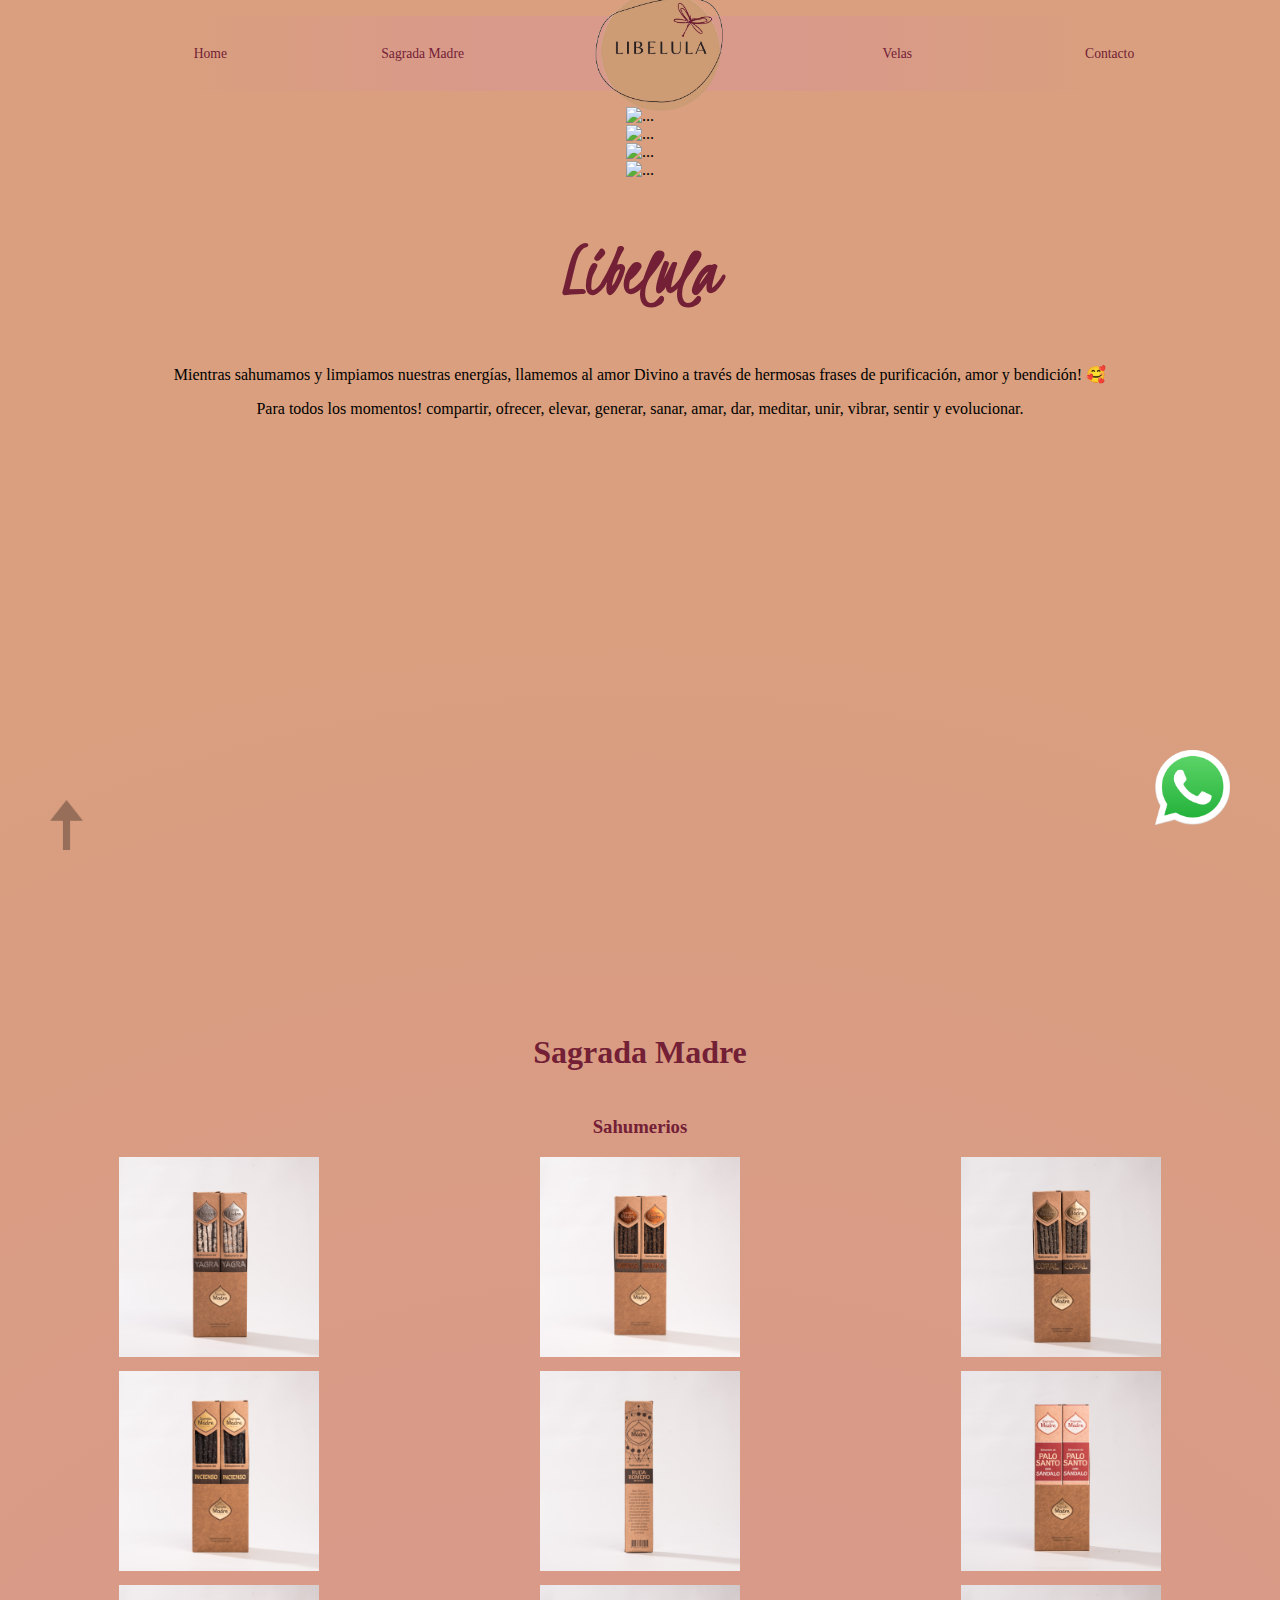
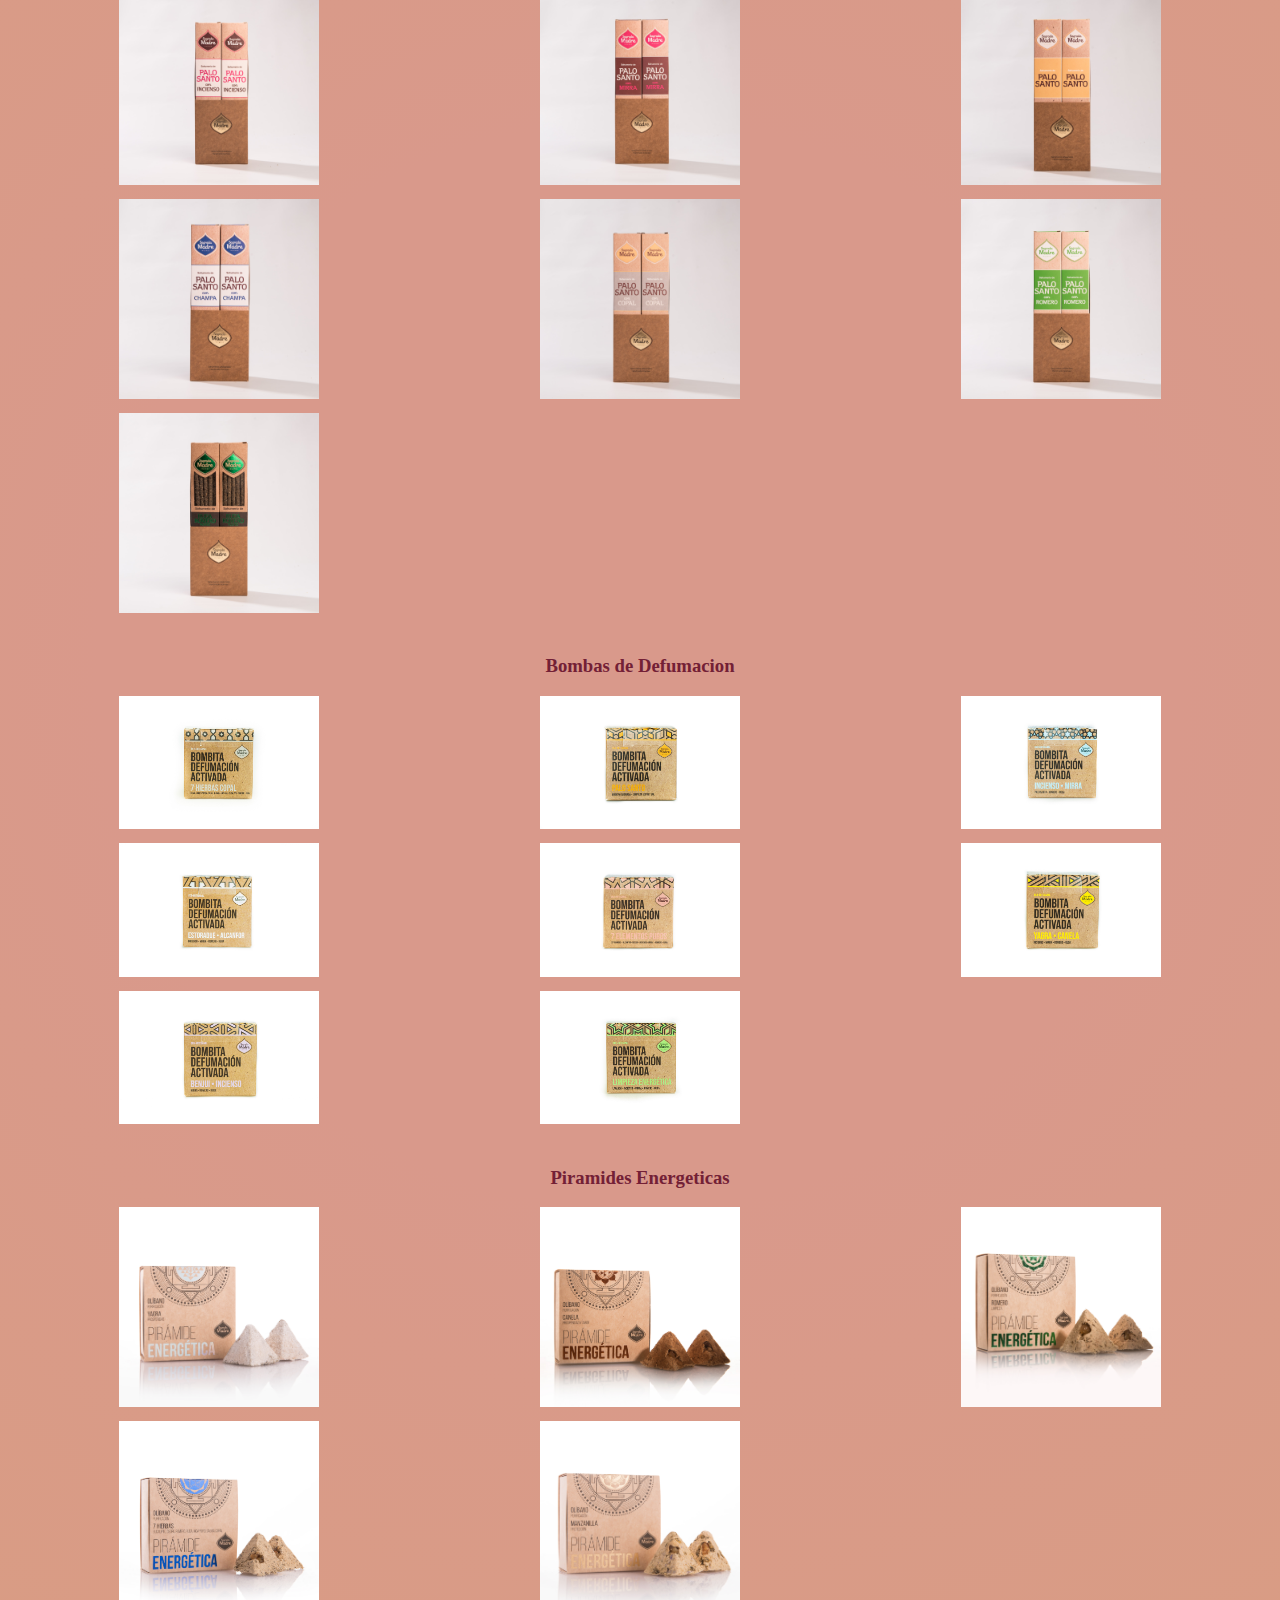
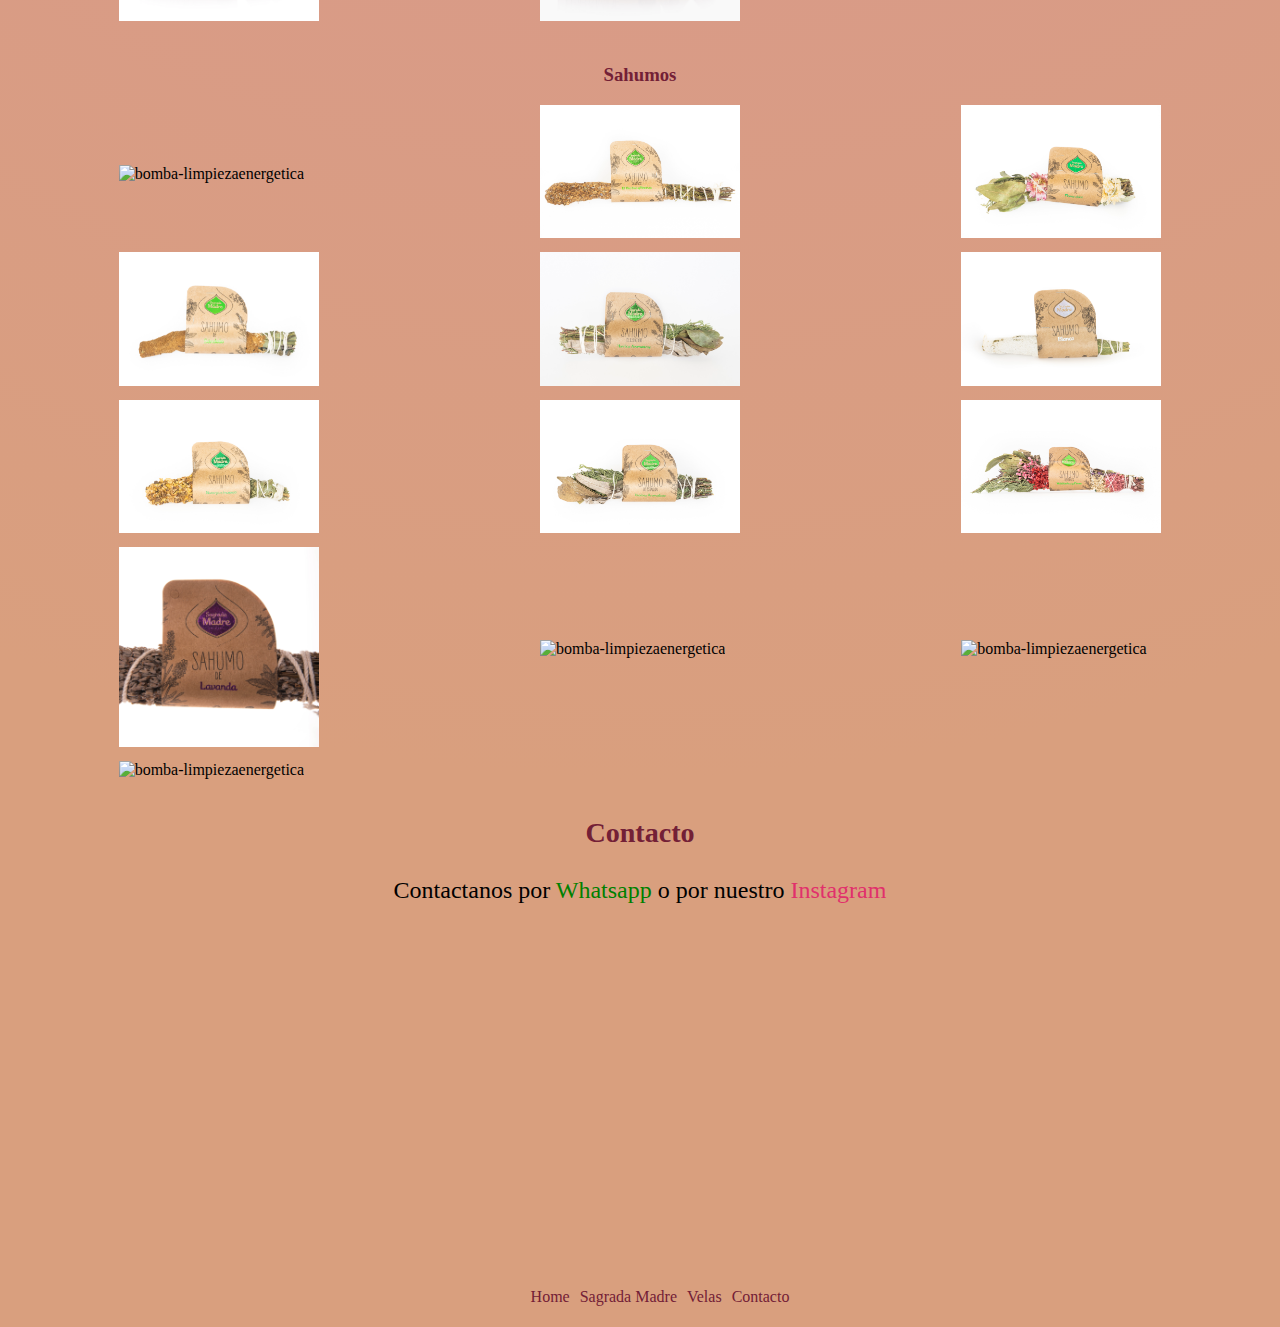
==== index.html @ 9b9d5462 "Initial commit" ====
<!DOCTYPE html>
<html lang="en">
<head>
    <meta charset="UTF-8">
    <meta http-equiv="X-UA-Compatible" content="IE=edge">
    <meta name="viewport" content="width=device-width, initial-scale=1.0">
    <!-- CSS only -->
<link href="https://cdn.jsdelivr.net/npm/bootstrap@5.0.2/dist/css/bootstrap.min.css" rel="stylesheet" integrity="sha384-EVSTQN3/azprG1Anm3QDgpJLIm9Nao0Yz1ztcQTwFspd3yD65VohhpuuCOmLASjC" crossorigin="anonymous">
    <link rel="stylesheet" href="https://cdnjs.cloudflare.com/ajax/libs/animate.css/4.1.1/animate.min.css"/>
    <link rel="stylesheet" href="./Styles/CSS/styles.css">
    <link rel="preconnect" href="https://fonts.googleapis.com">
    <link rel="preconnect" href="https://fonts.gstatic.com" crossorigin>
    <link href="https://fonts.googleapis.com/css2?family=Amatic+SC:wght@700&family=Kristi&family=Mrs+Saint+Delafield&family=WindSong:wght@500&display=swap" rel="stylesheet">
    <link rel="apple-touch-icon" sizes="57x57" href="media/apple-icon-57x57.png">
    <link rel="apple-touch-icon" sizes="60x60" href="media/apple-icon-60x60.png">
    <link rel="apple-touch-icon" sizes="72x72" href="media/apple-icon-72x72.png">
    <link rel="apple-touch-icon" sizes="76x76" href="media/apple-icon-76x76.png">
    <link rel="apple-touch-icon" sizes="114x114" href="media/apple-icon-114x114.png">
    <link rel="apple-touch-icon" sizes="120x120" href="media/apple-icon-120x120.png">
    <link rel="apple-touch-icon" sizes="144x144" href="media/apple-icon-144x144.png">
    <link rel="apple-touch-icon" sizes="152x152" href="media/apple-icon-152x152.png">
    <link rel="apple-touch-icon" sizes="180x180" href="media/apple-icon-180x180.png">
    <link rel="icon" type="image/png" sizes="192x192"  href="media/android-icon-192x192.png">
    <link rel="icon" type="image/png" sizes="32x32" href="media/favicon-32x32.png">
    <link rel="icon" type="image/png" sizes="96x96" href="media/favicon-96x96.png">
    <link rel="icon" type="image/png" sizes="16x16" href="media/favicon-16x16.png">
    <link rel="manifest" href="media/manifest.json">
    <meta name="msapplication-TileColor" content="#ffffff">
    <meta name="msapplication-TileImage" content="media/ms-icon-144x144.png">
    <meta name="theme-color" content="#ffffff">
    <title>Libelula</title>
</head>
<body>
    <header>
        <nav>
        <ul class="nav-menu">
            <li class="nav-item">
               <a href="#home"> Home</a>  
            </li>
            <li class="nav-item">
                <a href="#sagrada-madre">Sagrada Madre</a>
            </li>
            <li class="nav-logo animate__animated animate__pulse animate__infinite	infinite animate__slow ">
                <picture class="logo-libelula"><img src="media/pixlr-bg-result.png" alt="logo-libelula"></picture>
            </li>
            <li class="nav-item">
                <a href="#velas">Velas</a>
            </li>
            <li class="nav-item">
                <a href="#contacto">Contacto</a>
            </li>
        </ul>
    </nav>
</header>


<main>
<section id="home">
    <div class='carousel'>
        <div id="carouselExampleSlidesOnly" class="carousel slide" data-bs-ride="carousel">
            <div class="carousel-inner">
              <div class="carousel-item active">
                <img src="media/_DSC4662.jpg" class="d-block" data-bs-interval="5000" alt="...">
              </div>
              <div class="carousel-item">
                <img src="media/_DSC4675.jpg" class="d-block" data-bs-interval="5000" alt="...">
              </div>
              <div class="carousel-item">
                <img src="media/_DSC4677.jpg" class="d-block " data-bs-interval="5000" alt="...">
              </div>
              <div class="carousel-item">
                <img src="media/_DSC4683.jpg" class="d-block" data-bs-interval="5000" alt="...">
              </div>
            </div>
          </div>
    </div>
    <h1 class="main-title">Libelula</h1>
    <div class="home-text"><p>Mientras sahumamos y limpiamos nuestras energías, llamemos al amor Divino a través de hermosas frases de purificación, amor y bendición! 🥰</p>
    <p>Para todos los momentos! compartir, ofrecer, elevar, generar, sanar, amar, dar, meditar, unir, vibrar, sentir y evolucionar.</p></div>
</section>

<section id="sagrada-madre">
    <h2>Sagrada Madre</h2>
    <div id="sahumerios">
        <h3>Sahumerios</h3>
        <div class="prod1"><picture><img src="media/_DSC3225.jpg" alt="sahumerio-yagra"  ></picture></div>
        <div class="prod2"><picture><img src="media/_DSC3230.jpg" alt="sahumerio-mirra"  ></picture></div>
        <div class="prod3"><picture><img src="media/_DSC3232.jpg" alt="sahumerio-copal"  ></picture></div>
        <div class="prod4"><picture><img src="media/_DSC3235.jpg" alt="sahumerio-incienso"  ></picture></div>
        <div class="prod5"><picture><img src="media/_DSC3242-Editar.jpg" alt="sahumerio-rudaromero"  ></picture></div>
        <div class="prod6"><picture><img src="media/_DSC3244.jpg" alt="sahumerio-palosanto-sandalo"  ></picture></div>
        <div class="prod7"><picture><img src="media/_DSC3249.jpg" alt="sahumerio-palosanto-incienso"  ></picture></div>
        <div class="prod8"><picture><img src="media/_DSC3253.jpg" alt="sahumerio-palosanto-mirra"  ></picture></div>
        <div class="prod9"><picture><img src="media/_DSC3258.jpg" alt="sahumerio-palosanto"  ></picture></div>
        <div class="prod10"><picture><img src="media/_DSC3270.jpg" alt="sahumerio-palosanto-champa"  ></picture></div>
        <div class="prod11"><picture><img src="media/_DSC3277.jpg" alt="sahumerio-palosanto-copal"  ></picture></div>
        <div class="prod12"><picture><img src="media/_DSC3285.jpg" alt="sahumerio-palosanto-romero"  ></picture></div>
        <div class="prod13"><picture><img src="media/_DSC3238.jpg" alt="sahumerio-rudaromero-incienso"  ></picture></div>
    </div>

    <div id="bombitas">
        <h3>Bombas de Defumacion</h3>
        <div class="bomba1"><picture><img src="media/bomba (1).JPG" alt="bomba-7hierbas-copal"  ></picture></div>
        <div class="bomba2"> <picture><img src="media/bomba (2).JPG" alt="bomba-palosanto"  ></picture></div>
        <div class="bomba3"><picture><img src="media/bomba (3).JPG" alt="bomba-incienso"  ></picture></div>
        <div class="bomba4"><picture><img src="media/bomba (4).JPG" alt="bomba-estoraque-alcanfor"  ></picture></div>
        <div class="bomba5"><picture><img src="media/bomba (5).JPG" alt="bomba-7elementospuros"  ></picture></div>
        <div class="bomba6"><picture><img src="media/bomba (6).JPG" alt="bomba-yagra-canela"  ></picture></div>
        <div class="bomba7"><picture><img src="media/bomba (7).JPG" alt="bomba-benjui-incienso"  ></picture></div>
        <div class="bomba8"><picture><img src="media/bomba (8).JPG" alt="bomba-limpiezaenergetica"  ></picture></div>
    </div>
    <div id="piramides">
<h3>Piramides Energeticas</h3>
        <div class="piramide1"><picture><img src="media/piramide (1).jpg" alt="bomba-limpiezaenergetica"  ></picture></div>
        <div class="piramide2"><picture><img src="media/piramide (2).jpg" alt="bomba-limpiezaenergetica"  ></picture></div>
        <div class="piramide3"><picture><img src="media/piramide (3).jpg" alt="bomba-limpiezaenergetica"  ></picture></div>
        <div class="piramide4"><picture><img src="media/piramide (4).jpg" alt="bomba-limpiezaenergetica"  ></picture></div>
        <div class="piramide5"> <picture><img src="media/piramide (5).jpg" alt="bomba-limpiezaenergetica"  ></picture></div>

    </div>
    <div id="sahumos">
        <h3>Sahumos</h3>
        <div class="sahumo1"> <picture><img src="media/sahumo (1).jpg" alt="bomba-limpiezaenergetica"  ></div>
        <div class="sahumo2"> <picture><img src="media/sahumo (2).JPG" alt="bomba-limpiezaenergetica"  ></div>
        <div class="sahumo3"> <picture><img src="media/sahumo (3).JPG" alt="bomba-limpiezaenergetica"  ></div>
        <div class="sahumo4"> <picture><img src="media/sahumo (4).JPG" alt="bomba-limpiezaenergetica"  ></div>
        <div class="sahumo5"> <picture><img src="media/sahumo (5).JPG" alt="bomba-limpiezaenergetica"  ></div>
        <div class="sahumo6"> <picture><img src="media/sahumo (6).JPG" alt="bomba-limpiezaenergetica"  ></div>
        <div class="sahumo7"> <picture><img src="media/sahumo (7).JPG" alt="bomba-limpiezaenergetica"  ></div>
        <div class="sahumo8"> <picture><img src="media/sahumo (8).JPG" alt="bomba-limpiezaenergetica"  ></div>
        <div class="sahumo9"> <picture><img src="media/sahumo (9).JPG" alt="bomba-limpiezaenergetica"  ></div>
        <div class="sahumo10"> <picture><img src="media/sahumo (10).jpg" alt="bomba-limpiezaenergetica"  ></div>
        <div class="sahumo11"> <picture><img src="media/sahumo (11).JPG" alt="bomba-limpiezaenergetica"  ></div>
        <div class="sahumo12"> <picture><img src="media/sahumo (12).JPG" alt="bomba-limpiezaenergetica"  ></div>
        <div class="sahumo13"> <picture><img src="media/sahumo (13).JPG" alt="bomba-limpiezaenergetica"  ></div>
    </div>
</section>
<section id= "velas">

</section>

<section id="contacto">
    <h3>Contacto</h3>
    <p>Contactanos por <a href="https://wa.link/gje86m" class="whatsapp">Whatsapp</a> o por nuestro <a href="https://www.instagram.com/llibeluula/ " class="instagram">Instagram
    </a></p>
</section>
</main>
<aside>
    <div class="to-top"><a href="#home"><img src="./media/flechia-top.png" alt="" height="50px"> </a></div>
    <div class="wp-button animate__animated animate__bounce animate__infinite"><a href="https://wa.link/gje86m"><img src="./media/whatsapp-logo-1.png" alt="boton de wp" height="75px"></a></div>
</aside>
<footer>
    <nav>
        <ul class="footer-nav">
            <li class="footer-item"> <a href="">Home</a></li>
            <li class="footer-item"> <a href="">Sagrada Madre</a></li>
            <li class="footer-item"> <a href="">Velas</a></li>
            <li class="footer-item"> <a href="">Contacto</a></li>
        </ul>
    </nav>
</footer>
<!-- JavaScript Bundle with Popper -->
<script src="https://cdn.jsdelivr.net/npm/bootstrap@5.0.2/dist/js/bootstrap.bundle.min.js" integrity="sha384-MrcW6ZMFYlzcLA8Nl+NtUVF0sA7MsXsP1UyJoMp4YLEuNSfAP+JcXn/tWtIaxVXM" crossorigin="anonymous"></script>
</body>
</html>
---- Styles/CSS/styles.css ----
header nav {
  background: #d9998b;
  background: radial-gradient(circle, #d9998b 23%, #d99f7e 73%);
  margin-top: 10px;
}

header ul {
  display: -webkit-box;
  display: -ms-flexbox;
  display: flex;
  -webkit-box-orient: horizontal;
  -webkit-box-direction: normal;
      -ms-flex-direction: row;
          flex-direction: row;
  -webkit-box-pack: space-evenly;
      -ms-flex-pack: space-evenly;
          justify-content: space-evenly;
  -webkit-box-align: center;
      -ms-flex-align: center;
          align-items: center;
  max-height: 75px;
}

header ul li {
  display: -webkit-box;
  display: -ms-flexbox;
  display: flex;
  -webkit-box-align: center;
      -ms-flex-align: center;
          align-items: center;
}

header ul li .logo-libelula img {
  width: 150px;
}

header ul .nav-logo {
  -webkit-box-pack: start;
      -ms-flex-pack: start;
          justify-content: flex-start;
  color: blanchedalmond;
}

header ul .nav-item {
  list-style-type: none;
  color: #732036;
  -webkit-box-pack: center;
      -ms-flex-pack: center;
          justify-content: center;
  height: 75px;
  width: 100px;
}

header ul .nav-item a {
  font-size: 0.85em;
  -webkit-box-pack: center;
      -ms-flex-pack: center;
          justify-content: center;
  text-decoration: none;
  color: #732036;
}

header ul a:hover {
  color: #D9998B;
  background-color: #732036;
  border-radius: 20px;
}

header ul .nav-item:hover {
  background-color: #732036;
  border-radius: 20px;
}

header ul .nav-item:hover a {
  color: #D9998B;
}

.main-title {
  font-family: 'Kristi', cursive;
}

.footer-nav {
  list-style: none;
  display: -webkit-box;
  display: -ms-flexbox;
  display: flex;
  -webkit-box-pack: center;
      -ms-flex-pack: center;
          justify-content: center;
  -webkit-box-align: center;
      -ms-flex-align: center;
          align-items: center;
}

.footer-nav .footer-item {
  padding: 5px;
}

.footer-nav .footer-item a {
  color: #732036;
  text-decoration: none;
}

body {
  background: #d9998b;
  background: radial-gradient(circle, #d9998b 23%, #d99f7e 73%);
}

#home {
  height: 100vh;
}

#home h1 {
  text-align: center;
  font-size: 4.5em;
  color: #732036;
}

#home .home-text {
  text-align: center;
}

#home .carousel {
  display: -webkit-box;
  display: -ms-flexbox;
  display: flex;
  -webkit-box-pack: center;
      -ms-flex-pack: center;
          justify-content: center;
}

#home .carousel .carousel-item img {
  max-height: 40vh;
  width: 400px;
}

/*------ SAGRADA MADRE -------*/
#sagrada-madre {
  max-width: 100vw;
}

#sagrada-madre div {
  margin-bottom: 10px;
}

#sagrada-madre h2 {
  font-size: 2em;
  text-align: center;
  color: #732036;
}

#sagrada-madre #sahumerios {
  display: -ms-grid;
  display: grid;
      grid-template-areas: "title title title" "p1 p2 p3" "p4 p5 p6" "p7 p8 p9" "p10 p11 p12" "p13 p14 p15";
  -webkit-box-align: center;
      -ms-flex-align: center;
          align-items: center;
  -ms-flex-pack: distribute;
      justify-content: space-around;
}

#sagrada-madre #sahumerios h3 {
  -ms-grid-row: 1;
  -ms-grid-column: 1;
  -ms-grid-column-span: 3;
  grid-area: title;
  text-align: center;
  color: #732036;
}

#sagrada-madre #sahumerios .prod1 {
  -ms-grid-row: 2;
  -ms-grid-column: 1;
  grid-area: p1;
}

#sagrada-madre #sahumerios .prod1 img {
  width: 200px;
}

#sagrada-madre #sahumerios .prod2 {
  -ms-grid-row: 2;
  -ms-grid-column: 2;
  grid-area: p2;
}

#sagrada-madre #sahumerios .prod2 img {
  width: 200px;
}

#sagrada-madre #sahumerios .prod3 {
  -ms-grid-row: 2;
  -ms-grid-column: 3;
  grid-area: p3;
}

#sagrada-madre #sahumerios .prod3 img {
  width: 200px;
}

#sagrada-madre #sahumerios .prod4 {
  -ms-grid-row: 3;
  -ms-grid-column: 1;
  grid-area: p4;
}

#sagrada-madre #sahumerios .prod4 img {
  width: 200px;
}

#sagrada-madre #sahumerios .prod5 {
  -ms-grid-row: 3;
  -ms-grid-column: 2;
  grid-area: p5;
}

#sagrada-madre #sahumerios .prod5 img {
  width: 200px;
}

#sagrada-madre #sahumerios .prod6 {
  -ms-grid-row: 3;
  -ms-grid-column: 3;
  grid-area: p6;
}

#sagrada-madre #sahumerios .prod6 img {
  width: 200px;
}

#sagrada-madre #sahumerios .prod7 {
  -ms-grid-row: 4;
  -ms-grid-column: 1;
  grid-area: p7;
}

#sagrada-madre #sahumerios .prod7 img {
  width: 200px;
}

#sagrada-madre #sahumerios .prod8 {
  -ms-grid-row: 4;
  -ms-grid-column: 2;
  grid-area: p8;
}

#sagrada-madre #sahumerios .prod8 img {
  width: 200px;
}

#sagrada-madre #sahumerios .prod9 {
  -ms-grid-row: 4;
  -ms-grid-column: 3;
  grid-area: p9;
}

#sagrada-madre #sahumerios .prod9 img {
  width: 200px;
}

#sagrada-madre #sahumerios .prod10 {
  -ms-grid-row: 5;
  -ms-grid-column: 1;
  grid-area: p10;
}

#sagrada-madre #sahumerios .prod10 img {
  width: 200px;
}

#sagrada-madre #sahumerios .prod11 {
  -ms-grid-row: 5;
  -ms-grid-column: 2;
  grid-area: p11;
}

#sagrada-madre #sahumerios .prod11 img {
  width: 200px;
}

#sagrada-madre #sahumerios .prod12 {
  -ms-grid-row: 5;
  -ms-grid-column: 3;
  grid-area: p12;
}

#sagrada-madre #sahumerios .prod12 img {
  width: 200px;
}

#sagrada-madre #sahumerios .prod13 {
  -ms-grid-row: 6;
  -ms-grid-column: 1;
  grid-area: p13;
}

#sagrada-madre #sahumerios .prod13 img {
  width: 200px;
}

#sagrada-madre #sahumerios .prod14 {
  -ms-grid-row: 6;
  -ms-grid-column: 2;
  grid-area: p14;
}

#sagrada-madre #sahumerios .prod14 img {
  width: 200px;
}

#sagrada-madre #sahumerios .prod15 {
  -ms-grid-row: 6;
  -ms-grid-column: 3;
  grid-area: p15;
}

#sagrada-madre #sahumerios .prod15 img {
  width: 200px;
}

#sagrada-madre #bombitas {
  display: -ms-grid;
  display: grid;
      grid-template-areas: "title title title" "p1 p2 p3" "p4 p5 p6" "p7 p8 p9";
  -webkit-box-align: center;
      -ms-flex-align: center;
          align-items: center;
  -ms-flex-pack: distribute;
      justify-content: space-around;
}

#sagrada-madre #bombitas h3 {
  -ms-grid-row: 1;
  -ms-grid-column: 1;
  -ms-grid-column-span: 3;
  grid-area: title;
  text-align: center;
  color: #732036;
}

#sagrada-madre #bombitas .bomba1 {
  -ms-grid-row: 2;
  -ms-grid-column: 1;
  grid-area: p1;
}

#sagrada-madre #bombitas .bomba1 img {
  width: 200px;
}

#sagrada-madre #bombitas .bomba2 {
  -ms-grid-row: 2;
  -ms-grid-column: 2;
  grid-area: p2;
}

#sagrada-madre #bombitas .bomba2 img {
  width: 200px;
}

#sagrada-madre #bombitas .bomba3 {
  -ms-grid-row: 2;
  -ms-grid-column: 3;
  grid-area: p3;
}

#sagrada-madre #bombitas .bomba3 img {
  width: 200px;
}

#sagrada-madre #bombitas .bomba4 {
  -ms-grid-row: 3;
  -ms-grid-column: 1;
  grid-area: p4;
}

#sagrada-madre #bombitas .bomba4 img {
  width: 200px;
}

#sagrada-madre #bombitas .bomba5 {
  -ms-grid-row: 3;
  -ms-grid-column: 2;
  grid-area: p5;
}

#sagrada-madre #bombitas .bomba5 img {
  width: 200px;
}

#sagrada-madre #bombitas .bomba6 {
  -ms-grid-row: 3;
  -ms-grid-column: 3;
  grid-area: p6;
}

#sagrada-madre #bombitas .bomba6 img {
  width: 200px;
}

#sagrada-madre #bombitas .bomba7 {
  -ms-grid-row: 4;
  -ms-grid-column: 1;
  grid-area: p7;
}

#sagrada-madre #bombitas .bomba7 img {
  width: 200px;
}

#sagrada-madre #bombitas .bomba8 {
  -ms-grid-row: 4;
  -ms-grid-column: 2;
  grid-area: p8;
}

#sagrada-madre #bombitas .bomba8 img {
  width: 200px;
}

#sagrada-madre #bombitas .bomba9 {
  -ms-grid-row: 4;
  -ms-grid-column: 3;
  grid-area: p9;
}

#sagrada-madre #bombitas .bomba9 img {
  width: 200px;
}

#sagrada-madre #bombitas .bomba10 {
  -ms-grid-row: 5;
  -ms-grid-column: 1;
  grid-area: p10;
}

#sagrada-madre #bombitas .bomba10 img {
  width: 200px;
}

#sagrada-madre #bombitas .bomba11 {
  -ms-grid-row: 5;
  -ms-grid-column: 2;
  grid-area: p11;
}

#sagrada-madre #bombitas .bomba11 img {
  width: 200px;
}

#sagrada-madre #bombitas .bomba12 {
  -ms-grid-row: 5;
  -ms-grid-column: 3;
  grid-area: p12;
}

#sagrada-madre #bombitas .bomba12 img {
  width: 200px;
}

#sagrada-madre #bombitas .bomba13 {
  -ms-grid-row: 6;
  -ms-grid-column: 1;
  grid-area: p13;
}

#sagrada-madre #bombitas .bomba13 img {
  width: 200px;
}

#sagrada-madre #bombitas .bomba14 {
  -ms-grid-row: 6;
  -ms-grid-column: 2;
  grid-area: p14;
}

#sagrada-madre #bombitas .bomba14 img {
  width: 200px;
}

#sagrada-madre #bombitas .bomba15 {
  -ms-grid-row: 6;
  -ms-grid-column: 3;
  grid-area: p15;
}

#sagrada-madre #bombitas .bomba15 img {
  width: 200px;
}

#sagrada-madre #piramides {
  display: -ms-grid;
  display: grid;
      grid-template-areas: "title title title" "p1 p2 p3" "p4 p5 p6";
  -webkit-box-align: center;
      -ms-flex-align: center;
          align-items: center;
  -ms-flex-pack: distribute;
      justify-content: space-around;
}

#sagrada-madre #piramides h3 {
  -ms-grid-row: 1;
  -ms-grid-column: 1;
  -ms-grid-column-span: 3;
  grid-area: title;
  text-align: center;
  color: #732036;
}

#sagrada-madre #piramides .piramide1 {
  -ms-grid-row: 2;
  -ms-grid-column: 1;
  grid-area: p1;
}

#sagrada-madre #piramides .piramide1 img {
  width: 200px;
}

#sagrada-madre #piramides .piramide2 {
  -ms-grid-row: 2;
  -ms-grid-column: 2;
  grid-area: p2;
}

#sagrada-madre #piramides .piramide2 img {
  width: 200px;
}

#sagrada-madre #piramides .piramide3 {
  -ms-grid-row: 2;
  -ms-grid-column: 3;
  grid-area: p3;
}

#sagrada-madre #piramides .piramide3 img {
  width: 200px;
}

#sagrada-madre #piramides .piramide4 {
  -ms-grid-row: 3;
  -ms-grid-column: 1;
  grid-area: p4;
}

#sagrada-madre #piramides .piramide4 img {
  width: 200px;
}

#sagrada-madre #piramides .piramide5 {
  -ms-grid-row: 3;
  -ms-grid-column: 2;
  grid-area: p5;
}

#sagrada-madre #piramides .piramide5 img {
  width: 200px;
}

#sagrada-madre #piramides .piramide6 {
  -ms-grid-row: 3;
  -ms-grid-column: 3;
  grid-area: p6;
}

#sagrada-madre #piramides .piramide6 img {
  width: 200px;
}

#sagrada-madre #piramides .piramide7 {
  -ms-grid-row: 4;
  -ms-grid-column: 1;
  grid-area: p7;
}

#sagrada-madre #piramides .piramide7 img {
  width: 200px;
}

#sagrada-madre #piramides .piramide8 {
  -ms-grid-row: 4;
  -ms-grid-column: 2;
  grid-area: p8;
}

#sagrada-madre #piramides .piramide8 img {
  width: 200px;
}

#sagrada-madre #piramides .piramide9 {
  -ms-grid-row: 4;
  -ms-grid-column: 3;
  grid-area: p9;
}

#sagrada-madre #piramides .piramide9 img {
  width: 200px;
}

#sagrada-madre #piramides .piramide10 {
  -ms-grid-row: 5;
  -ms-grid-column: 1;
  grid-area: p10;
}

#sagrada-madre #piramides .piramide10 img {
  width: 200px;
}

#sagrada-madre #piramides .piramide11 {
  -ms-grid-row: 5;
  -ms-grid-column: 2;
  grid-area: p11;
}

#sagrada-madre #piramides .piramide11 img {
  width: 200px;
}

#sagrada-madre #piramides .piramide12 {
  -ms-grid-row: 5;
  -ms-grid-column: 3;
  grid-area: p12;
}

#sagrada-madre #piramides .piramide12 img {
  width: 200px;
}

#sagrada-madre #piramides .piramide13 {
  -ms-grid-row: 6;
  -ms-grid-column: 1;
  grid-area: p13;
}

#sagrada-madre #piramides .piramide13 img {
  width: 200px;
}

#sagrada-madre #piramides .piramide14 {
  -ms-grid-row: 6;
  -ms-grid-column: 2;
  grid-area: p14;
}

#sagrada-madre #piramides .piramide14 img {
  width: 200px;
}

#sagrada-madre #piramides .piramide15 {
  -ms-grid-row: 6;
  -ms-grid-column: 3;
  grid-area: p15;
}

#sagrada-madre #piramides .piramide15 img {
  width: 200px;
}

#sagrada-madre #sahumos {
  display: -ms-grid;
  display: grid;
      grid-template-areas: "title title title" "p1 p2 p3" "p4 p5 p6" "p7 p8 p9" "p10 p11 p12" "p13 p14 p15";
  -webkit-box-align: center;
      -ms-flex-align: center;
          align-items: center;
  -ms-flex-pack: distribute;
      justify-content: space-around;
}

#sagrada-madre #sahumos h3 {
  -ms-grid-row: 1;
  -ms-grid-column: 1;
  -ms-grid-column-span: 3;
  grid-area: title;
  text-align: center;
  color: #732036;
}

#sagrada-madre #sahumos .sahumo1 {
  -ms-grid-row: 2;
  -ms-grid-column: 1;
  grid-area: p1;
}

#sagrada-madre #sahumos .sahumo1 img {
  width: 200px;
}

#sagrada-madre #sahumos .sahumo2 {
  -ms-grid-row: 2;
  -ms-grid-column: 2;
  grid-area: p2;
}

#sagrada-madre #sahumos .sahumo2 img {
  width: 200px;
}

#sagrada-madre #sahumos .sahumo3 {
  -ms-grid-row: 2;
  -ms-grid-column: 3;
  grid-area: p3;
}

#sagrada-madre #sahumos .sahumo3 img {
  width: 200px;
}

#sagrada-madre #sahumos .sahumo4 {
  -ms-grid-row: 3;
  -ms-grid-column: 1;
  grid-area: p4;
}

#sagrada-madre #sahumos .sahumo4 img {
  width: 200px;
}

#sagrada-madre #sahumos .sahumo5 {
  -ms-grid-row: 3;
  -ms-grid-column: 2;
  grid-area: p5;
}

#sagrada-madre #sahumos .sahumo5 img {
  width: 200px;
}

#sagrada-madre #sahumos .sahumo6 {
  -ms-grid-row: 3;
  -ms-grid-column: 3;
  grid-area: p6;
}

#sagrada-madre #sahumos .sahumo6 img {
  width: 200px;
}

#sagrada-madre #sahumos .sahumo7 {
  -ms-grid-row: 4;
  -ms-grid-column: 1;
  grid-area: p7;
}

#sagrada-madre #sahumos .sahumo7 img {
  width: 200px;
}

#sagrada-madre #sahumos .sahumo8 {
  -ms-grid-row: 4;
  -ms-grid-column: 2;
  grid-area: p8;
}

#sagrada-madre #sahumos .sahumo8 img {
  width: 200px;
}

#sagrada-madre #sahumos .sahumo9 {
  -ms-grid-row: 4;
  -ms-grid-column: 3;
  grid-area: p9;
}

#sagrada-madre #sahumos .sahumo9 img {
  width: 200px;
}

#sagrada-madre #sahumos .sahumo10 {
  -ms-grid-row: 5;
  -ms-grid-column: 1;
  grid-area: p10;
}

#sagrada-madre #sahumos .sahumo10 img {
  width: 200px;
}

#sagrada-madre #sahumos .sahumo11 {
  -ms-grid-row: 5;
  -ms-grid-column: 2;
  grid-area: p11;
}

#sagrada-madre #sahumos .sahumo11 img {
  width: 200px;
}

#sagrada-madre #sahumos .sahumo12 {
  -ms-grid-row: 5;
  -ms-grid-column: 3;
  grid-area: p12;
}

#sagrada-madre #sahumos .sahumo12 img {
  width: 200px;
}

#sagrada-madre #sahumos .sahumo13 {
  -ms-grid-row: 6;
  -ms-grid-column: 1;
  grid-area: p13;
}

#sagrada-madre #sahumos .sahumo13 img {
  width: 200px;
}

#sagrada-madre #sahumos .sahumo14 {
  -ms-grid-row: 6;
  -ms-grid-column: 2;
  grid-area: p14;
}

#sagrada-madre #sahumos .sahumo14 img {
  width: 200px;
}

#sagrada-madre #sahumos .sahumo15 {
  -ms-grid-row: 6;
  -ms-grid-column: 3;
  grid-area: p15;
}

#sagrada-madre #sahumos .sahumo15 img {
  width: 200px;
}

#contacto {
  height: 50vh;
  text-align: center;
  font-size: 1.5em;
}

#contacto h3 {
  text-align: center;
  color: #732036;
}

#contacto p {
  margin: auto;
}

#contacto p .whatsapp {
  text-decoration: none;
  color: green;
}

#contacto p .instagram {
  text-decoration: none;
  color: #E1306C;
}

.to-top {
  opacity: 0.3;
  position: fixed;
  border-radius: 50px;
  float: right;
  bottom: 50px;
  left: 50px;
  display: block;
  height: 50px;
  width: auto;
}

.wp-button {
  position: fixed;
  border-radius: 50px;
  float: right;
  bottom: 100px;
  right: 50px;
  display: block;
  height: 50px;
  width: auto;
}
/*# sourceMappingURL=styles.css.map */
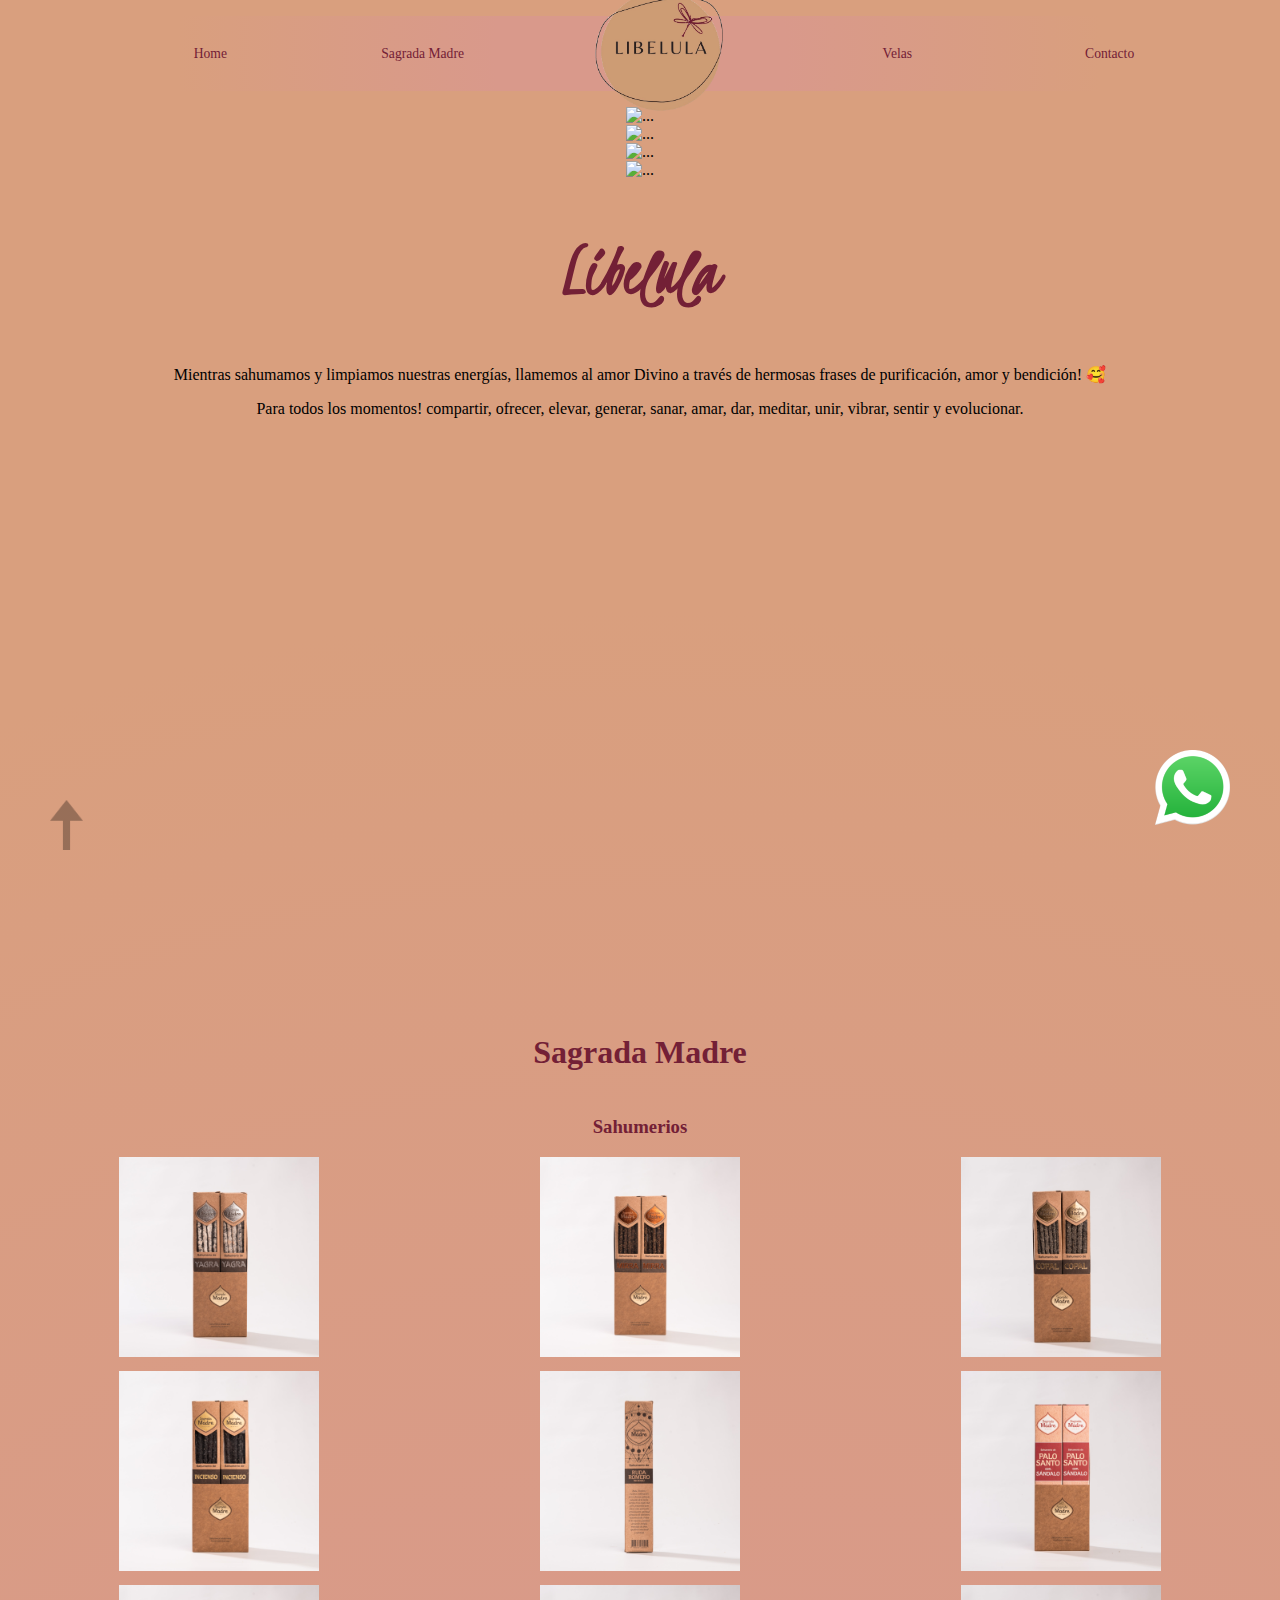
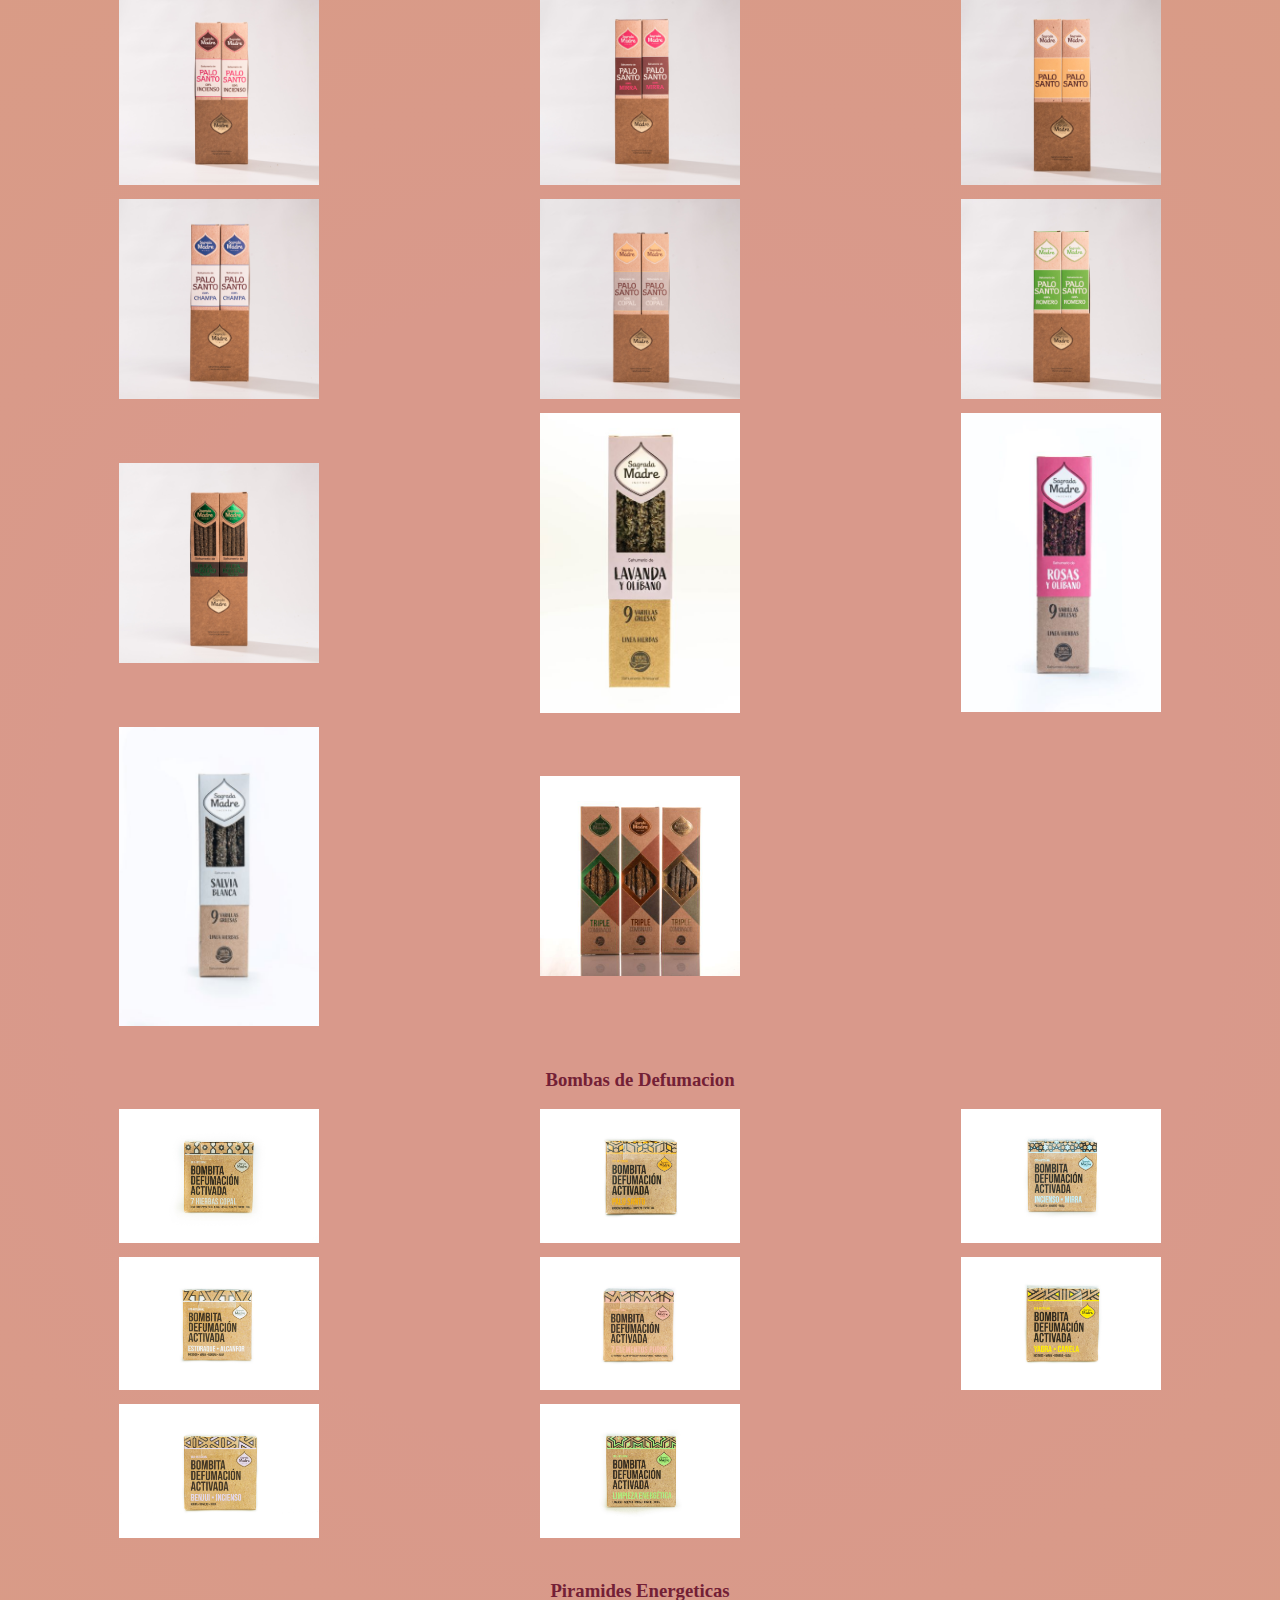
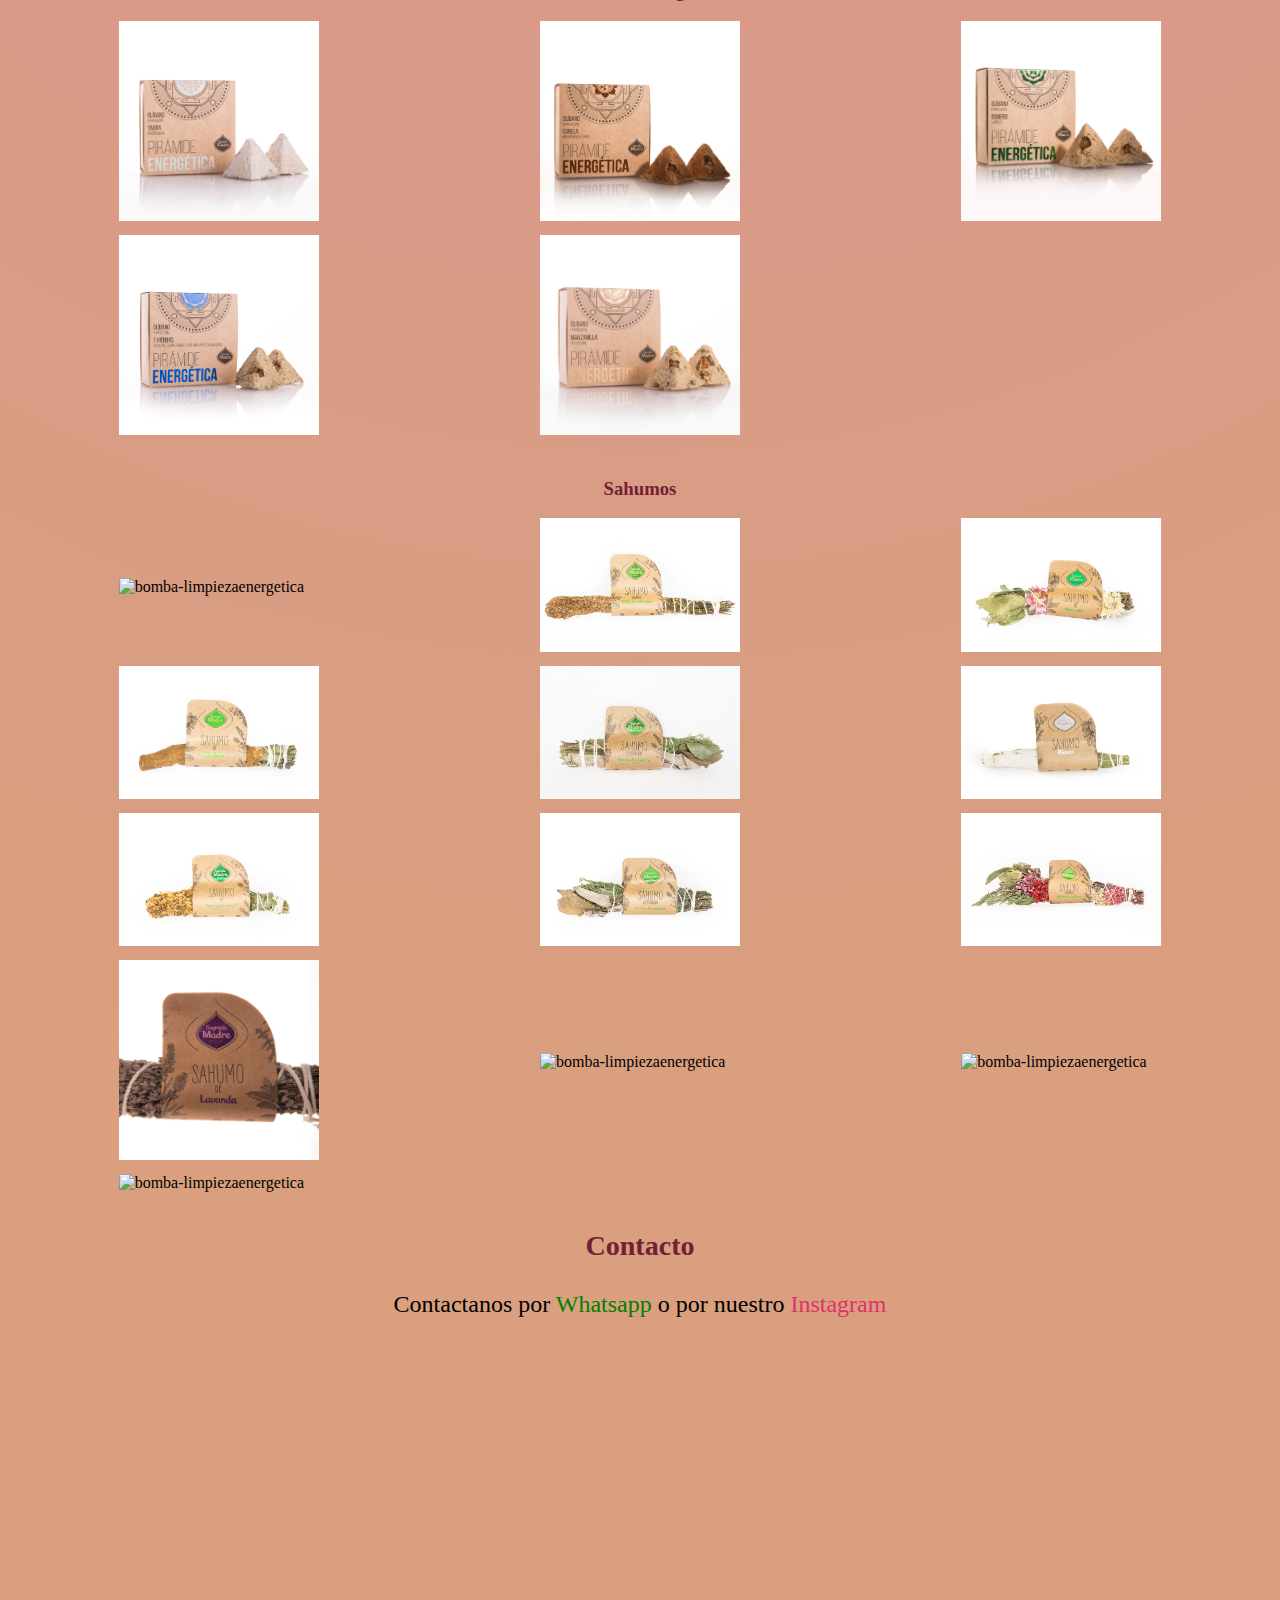
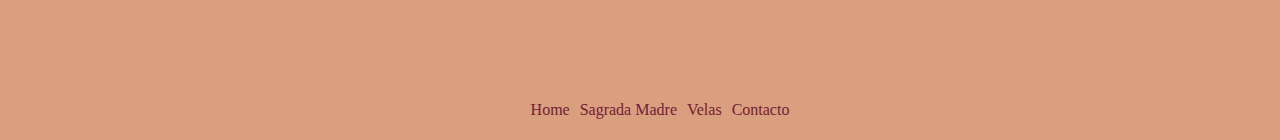
==== commit 0359477d: "Nuevos cambios a la pagina" ====
--- a/index.html
+++ b/index.html
@@ -4,6 +4,8 @@
     <meta charset="UTF-8">
     <meta http-equiv="X-UA-Compatible" content="IE=edge">
     <meta name="viewport" content="width=device-width, initial-scale=1.0">
+    <meta name="keywords" content="Sahumerios sahumerios beneficios champa copal incienso mirra sahumerios sagrada madre sahumerios por mayor sahumerios artesanales sahumerios aromas sahumerios aroma fusion">
+    <meta name="description" content="Para todos los momentos! compartir, ofrecer, elevar, generar, sanar, amar, dar, meditar, unir, vibrar, sentir y evolucionar.">
     <!-- CSS only -->
 <link href="https://cdn.jsdelivr.net/npm/bootstrap@5.0.2/dist/css/bootstrap.min.css" rel="stylesheet" integrity="sha384-EVSTQN3/azprG1Anm3QDgpJLIm9Nao0Yz1ztcQTwFspd3yD65VohhpuuCOmLASjC" crossorigin="anonymous">
     <link rel="stylesheet" href="https://cdnjs.cloudflare.com/ajax/libs/animate.css/4.1.1/animate.min.css"/>
@@ -83,7 +85,7 @@
     <h2>Sagrada Madre</h2>
     <div id="sahumerios">
         <h3>Sahumerios</h3>
-        <div class="prod1"><picture><img src="media/_DSC3225.jpg" alt="sahumerio-yagra"  ></picture></div>
+        <div class="prod1"><picture><img src="media/_DSC3225.jpg" alt="sahumerio-yagra"  ></picture> </div>
         <div class="prod2"><picture><img src="media/_DSC3230.jpg" alt="sahumerio-mirra"  ></picture></div>
         <div class="prod3"><picture><img src="media/_DSC3232.jpg" alt="sahumerio-copal"  ></picture></div>
         <div class="prod4"><picture><img src="media/_DSC3235.jpg" alt="sahumerio-incienso"  ></picture></div>
@@ -96,6 +98,10 @@
         <div class="prod11"><picture><img src="media/_DSC3277.jpg" alt="sahumerio-palosanto-copal"  ></picture></div>
         <div class="prod12"><picture><img src="media/_DSC3285.jpg" alt="sahumerio-palosanto-romero"  ></picture></div>
         <div class="prod13"><picture><img src="media/_DSC3238.jpg" alt="sahumerio-rudaromero-incienso"  ></picture></div>
+        <div class="prod14"><picture><img src="media/LavandaOlibano.jpg" alt="sahumerio-Lavanda-Olibano"  ></picture></div>
+        <div class="prod15"><picture><img src="media/RosasOlibano.jpg" alt="sahumerio-Rosas-Olibano"  ></picture></div>
+        <div class="prod16"><picture><img src="media/SalviaBlanca.jpg" alt="sahumerio-Salvia-Blanca"  ></picture></div>
+        <div class="prod17"><picture><img src="media/Combinado.jpg" alt="sahumerio-tripleCombinado"  ></picture></div>
     </div>
 
     <div id="bombitas">
--- a/Styles/CSS/styles.css
+++ b/Styles/CSS/styles.css
@@ -152,12 +152,13 @@
 #sagrada-madre #sahumerios {
   display: -ms-grid;
   display: grid;
-      grid-template-areas: "title title title"- "p1 p2 p3"- "p4 p5 p6"- "p7 p8 p9"- "p10 p11 p12"- "p13 p14 p15";
+      grid-template-areas: "title title title"
+ "p1 p2 p3"
+ "p4 p5 p6"
+ "p7 p8 p9"
+ "p10 p11 p12"
+ "p13 p14 p15"
+ "p16 p17 p18";
   -webkit-box-align: center;
       -ms-flex-align: center;
           align-items: center;
@@ -324,12 +325,52 @@
   width: 200px;
 }
 
+#sagrada-madre #sahumerios .prod16 {
+  grid-area: p16;
+}
+
+#sagrada-madre #sahumerios .prod16 img {
+  width: 200px;
+}
+
+#sagrada-madre #sahumerios .prod17 {
+  grid-area: p17;
+}
+
+#sagrada-madre #sahumerios .prod17 img {
+  width: 200px;
+}
+
+#sagrada-madre #sahumerios .prod18 {
+  grid-area: p18;
+}
+
+#sagrada-madre #sahumerios .prod18 img {
+  width: 200px;
+}
+
+#sagrada-madre #sahumerios .prod19 {
+  grid-area: p19;
+}
+
+#sagrada-madre #sahumerios .prod19 img {
+  width: 200px;
+}
+
+#sagrada-madre #sahumerios .prod20 {
+  grid-area: p20;
+}
+
+#sagrada-madre #sahumerios .prod20 img {
+  width: 200px;
+}
+
 #sagrada-madre #bombitas {
   display: -ms-grid;
   display: grid;
-      grid-template-areas: "title title title"- "p1 p2 p3"- "p4 p5 p6"+      grid-template-areas: "title title title"
+ "p1 p2 p3"
+ "p4 p5 p6"
  "p7 p8 p9";
   -webkit-box-align: center;
       -ms-flex-align: center;
@@ -500,8 +541,8 @@
 #sagrada-madre #piramides {
   display: -ms-grid;
   display: grid;
-      grid-template-areas: "title title title"- "p1 p2 p3"+      grid-template-areas: "title title title"
+ "p1 p2 p3"
  "p4 p5 p6";
   -webkit-box-align: center;
       -ms-flex-align: center;
@@ -672,11 +713,11 @@
 #sagrada-madre #sahumos {
   display: -ms-grid;
   display: grid;
-      grid-template-areas: "title title title"- "p1 p2 p3"- "p4 p5 p6"- "p7 p8 p9"- "p10 p11 p12"+      grid-template-areas: "title title title"
+ "p1 p2 p3"
+ "p4 p5 p6"
+ "p7 p8 p9"
+ "p10 p11 p12"
  "p13 p14 p15";
   -webkit-box-align: center;
       -ms-flex-align: center;
